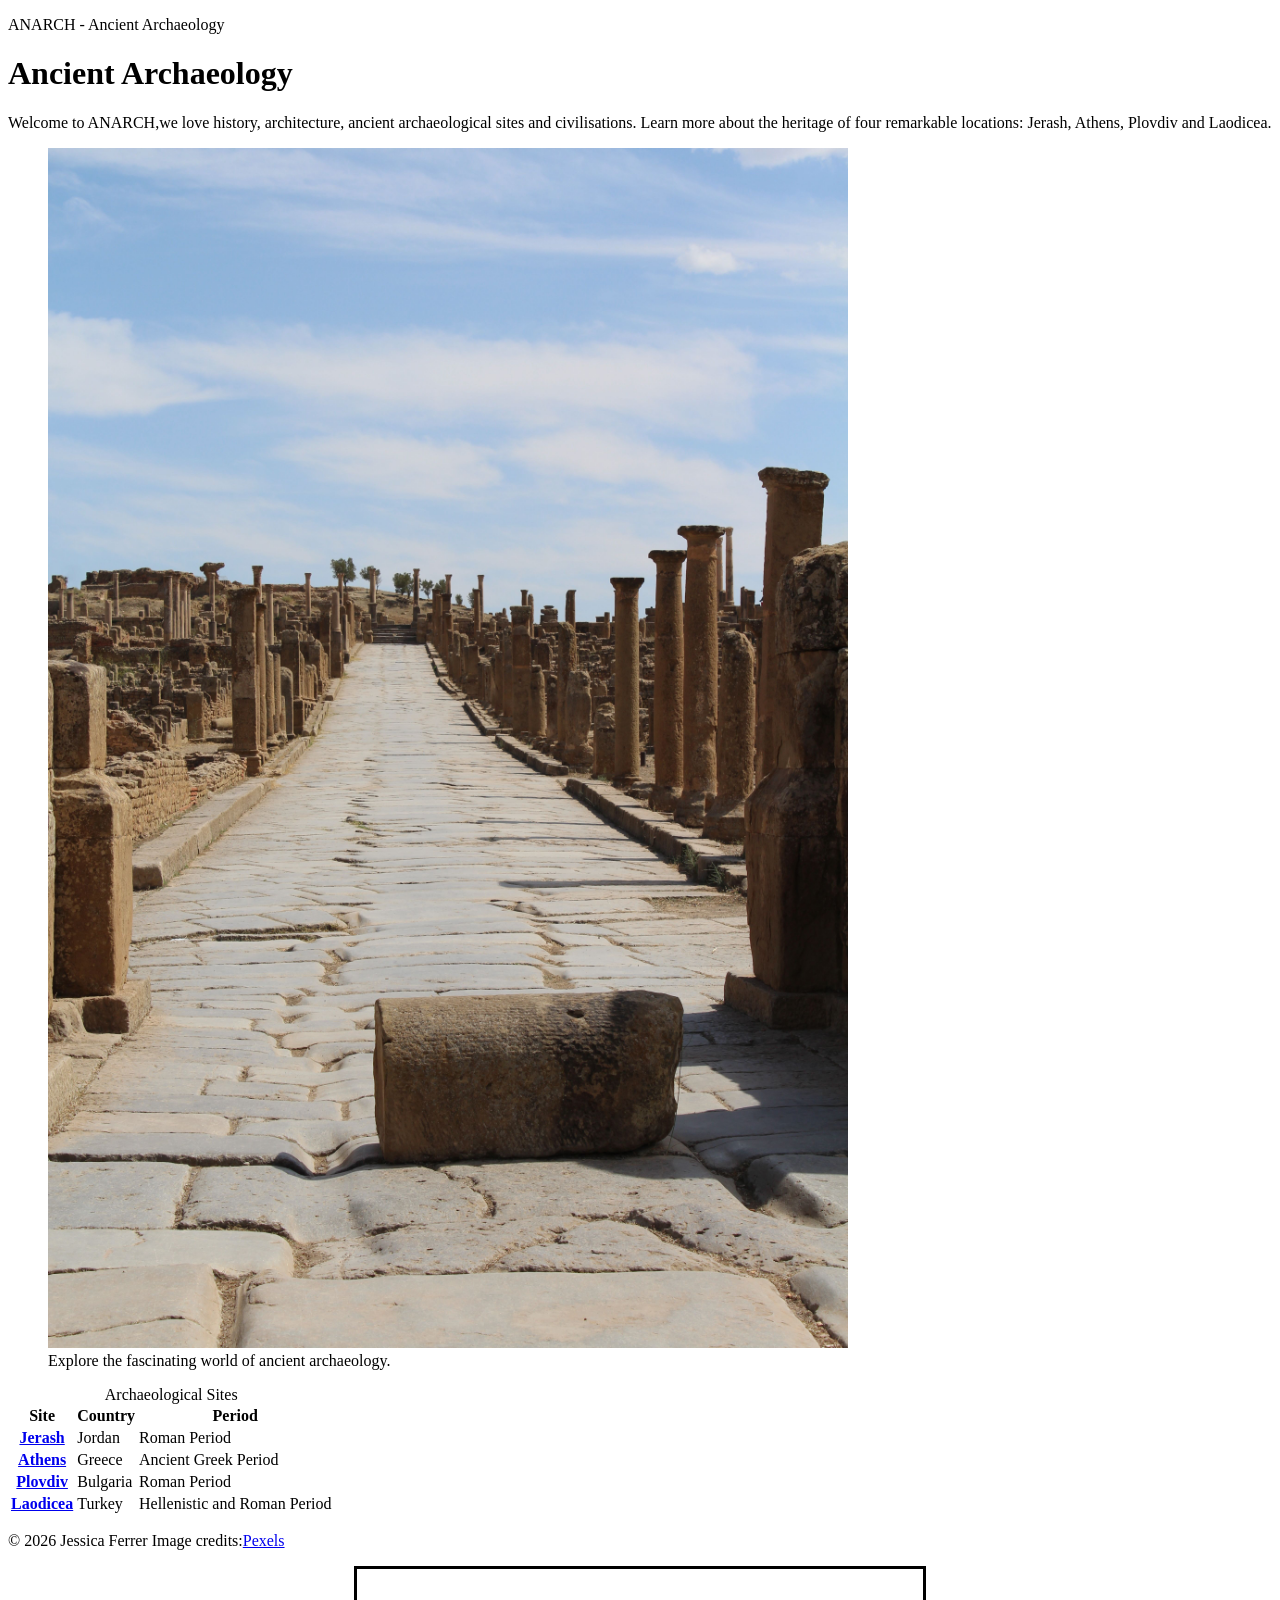
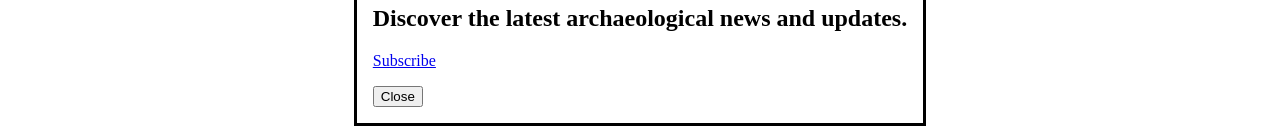
==== index.html @ a37a80d6 "Update index.html" ====
<!DOCTYPE html>
<html lang="en">
  <head>
     <meta charset="UTF-8">
	 <meta name="viewport" content="width=device-width, initial-scale=1.0">
	 <meta http-equiv="Content-Security-Policy"
	        content="default-src 'self';img-src *;
			         media-src *; frame-src https:;">
	<title>ANARCH - Home</title>
	<meta name="description" content="Explore ancient archaeological sites, discover their history, and learn about civilisations.">
	<meta property="og:title" content="ANARCH - Ancient Archaeology">
	<meta property="og description" content="Discover ancient civilisations and explore archaeological sites around the world.">
	<meta property="og:image" content="images/share.jpg">
	<link rel="icon" type="image/png" href="icon.png?v=2">
  </head>
  <body>
    <header>
	   <p>ANARCH - Ancient Archaeology</p>
	   <nav>
	     <ul>
		 </ul>
	   </nav>
	  </header>
	  
	  <main>
	  <h1>Ancient Archaeology</h1>
	  <p>Welcome to ANARCH,we love history, architecture, ancient archaeological sites and civilisations.
	     Learn more about the heritage of four remarkable locations: Jerash, Athens, Plovdiv and Laodicea.</p>
	   <figure>
	       <img src="home.jpg" alt="Ancient stone-paved street surrounded by archaeological ruins" width="800">
		   <figcaption>Explore the fascinating world of ancient archaeology.</figcaption>
	   </figure>  
	  <table>
	    <caption>Archaeological Sites</caption>
		<thead>
		 <tr>
		     <th scope="col">Site</th>
			 <th scope="col">Country</th>
			 <th scope="col">Period</th>
		 </tr>
		</thead>
		<tbody>
		 <tr>
		  <th scope="row"><a href="jerash.html">Jerash</a></th>
		  <td>Jordan</td>
		  <td>Roman Period</td>
		 </tr>
		 
		 <tr>
		  <th scope="row"><a href="athens.html">Athens</a></th>
		  <td>Greece</td>
		  <td>Ancient Greek Period</td>
		 </tr>
		 
		 <tr>
		  <th scope="row"><a href="plovdiv.html">Plovdiv</a></th>
		  <td>Bulgaria</td>
		  <td>Roman Period</td>
		 </tr>
		 
		 <tr>
		  <th scope="row"><a href="laodicea.html">Laodicea</a></th>
		  <td>Turkey</td>
		  <td>Hellenistic and Roman Period</td>
		 </tr>
		</tbody>	  
	  </table>
	 </main>
	  
	  <footer>
	   <p>&copy; 2026 Jessica Ferrer Image credits:<a href="https://www.pexels.com/">Pexels</a></p>
	 </footer>
	 <dialog open class="subscribe-popup">
	<h2>Discover the latest archaeological news and updates.</h2>
	
	<p><a href="subscribe.html"> Subscribe</a></p>
	
	<form method="dialog">
	 <button type="submit">Close</button>
	</form>
	</dialog>
   </body>
 </html>
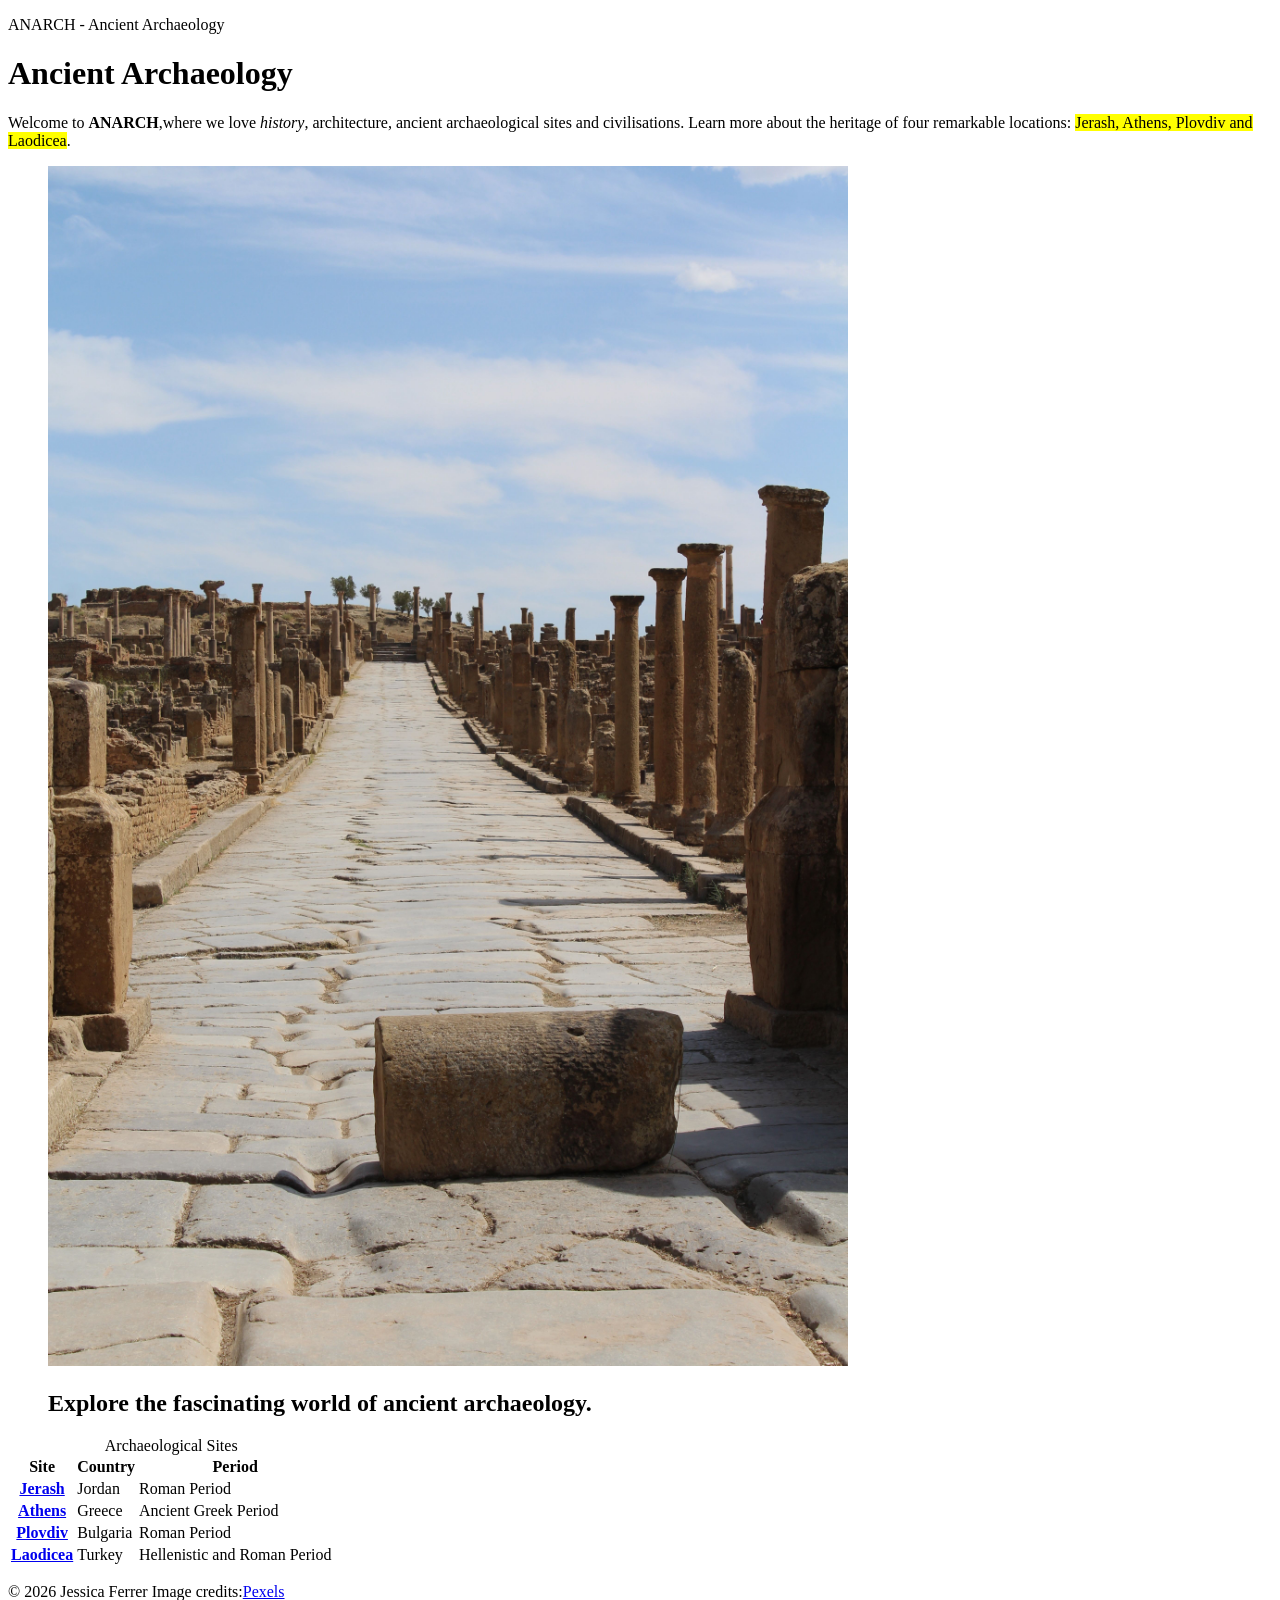
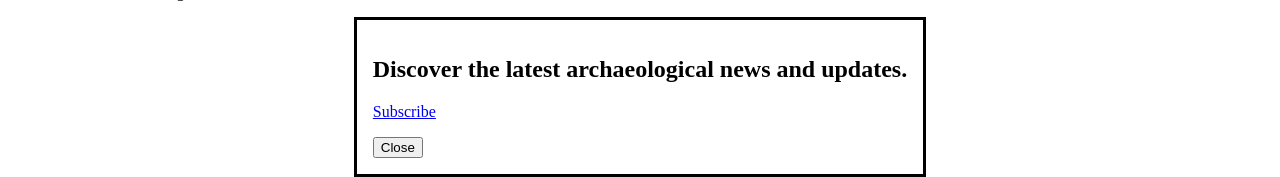
==== commit 91179d55: "Update index.html" ====
--- a/index.html
+++ b/index.html
@@ -24,11 +24,12 @@
 	  
 	  <main>
 	  <h1>Ancient Archaeology</h1>
-	  <p>Welcome to ANARCH,we love history, architecture, ancient archaeological sites and civilisations.
-	     Learn more about the heritage of four remarkable locations: Jerash, Athens, Plovdiv and Laodicea.</p>
+	  <p>Welcome to <strong>ANARCH</strong>,where we love <em>history</em>, architecture, ancient archaeological sites and civilisations.
+	     Learn more about the heritage of four remarkable locations: <mark>Jerash, Athens, Plovdiv and Laodicea</mark>.
+	  </p>
 	   <figure>
 	       <img src="home.jpg" alt="Ancient stone-paved street surrounded by archaeological ruins" width="800">
-		   <figcaption>Explore the fascinating world of ancient archaeology.</figcaption>
+		   <h2>Explore the fascinating world of ancient archaeology.</h2>
 	   </figure>  
 	  <table>
 	    <caption>Archaeological Sites</caption>
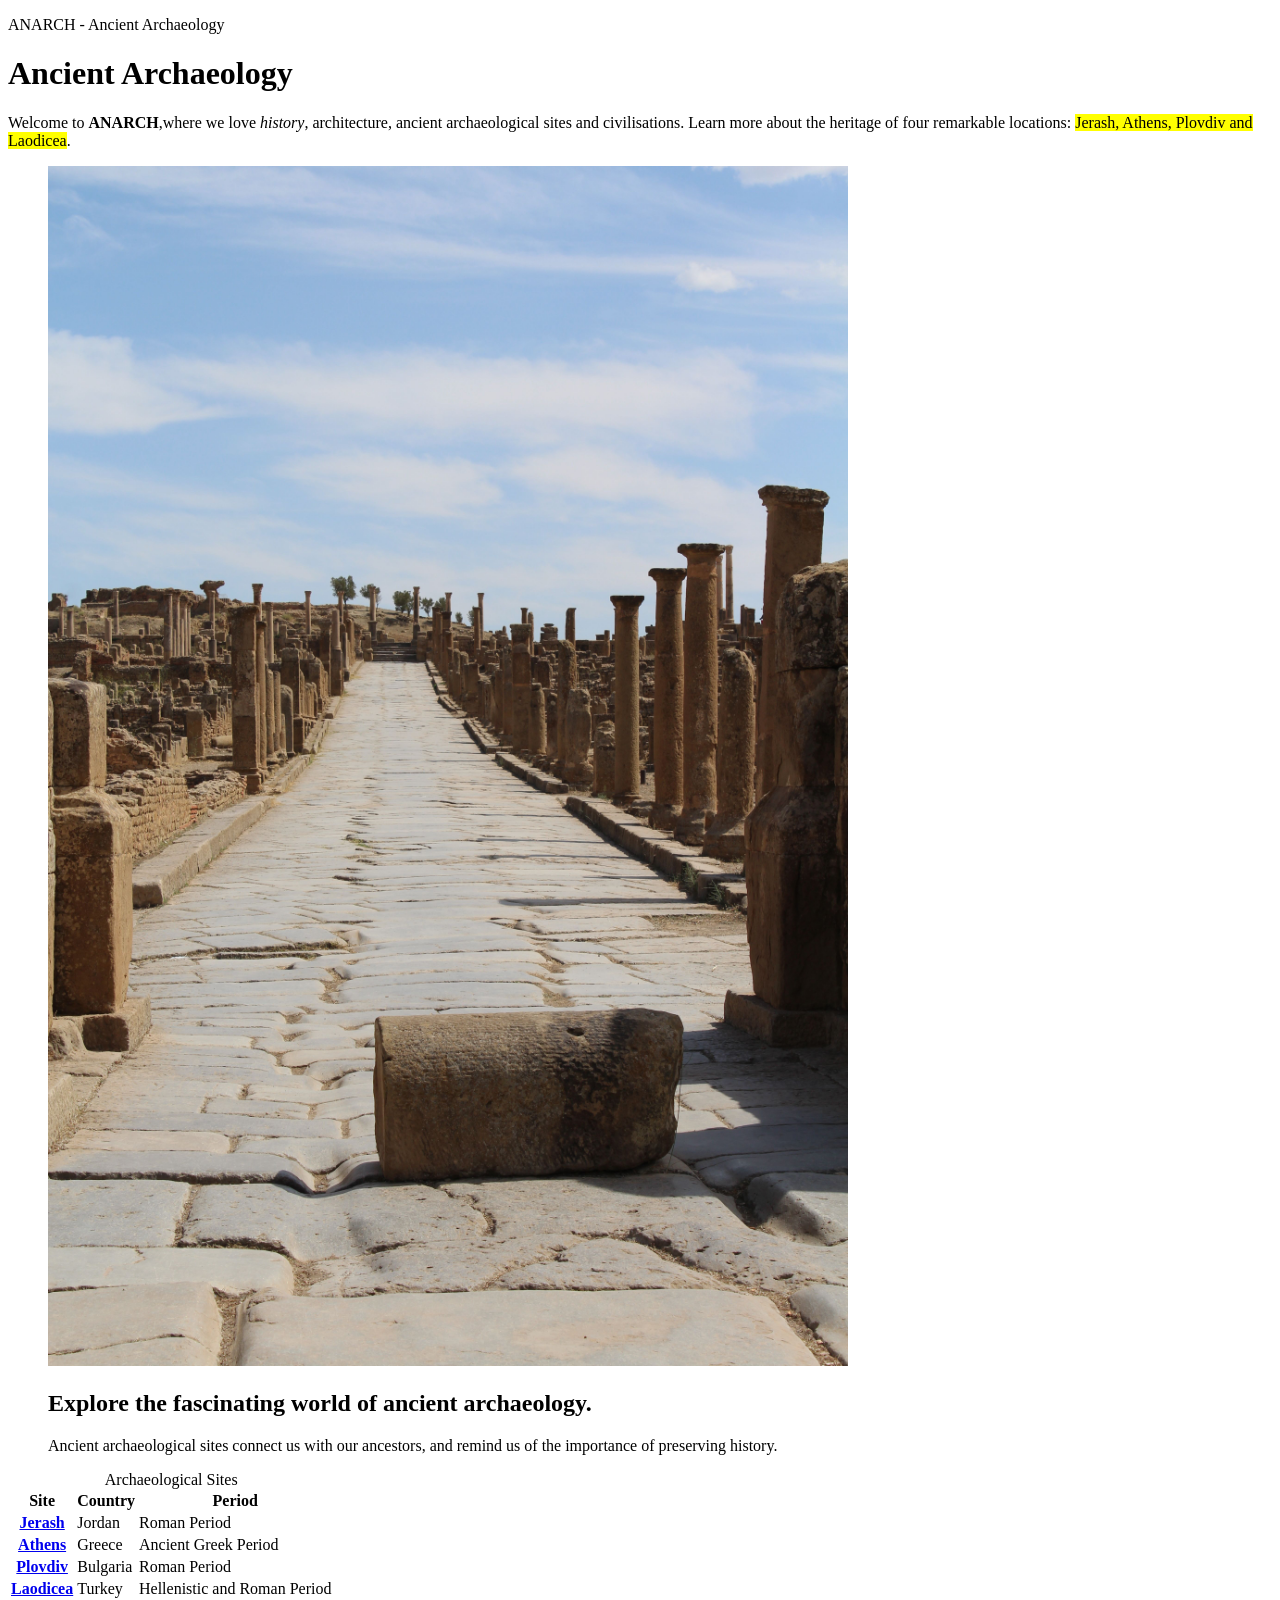
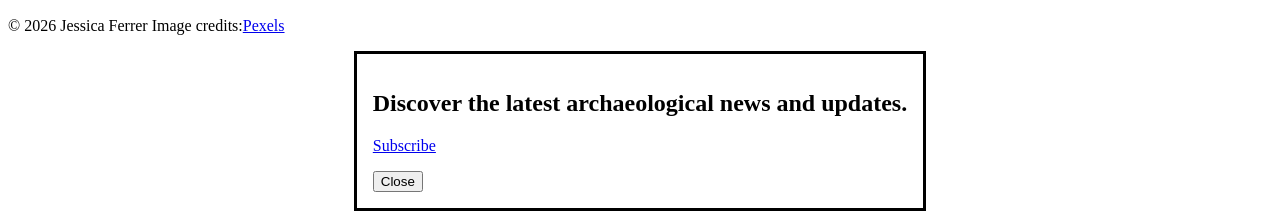
==== commit b244afde: "Add blockquote for historical context Added a blockquote to emphasize the importance of preserving h" ====
--- a/index.html
+++ b/index.html
@@ -33,6 +33,10 @@
 	   </figure>  
 	  <table>
 	    <caption>Archaeological Sites</caption>
+		    <blockquote>
+		      <p>Ancient archaeological sites connect us with our ancestors, 
+			   and remind us of the importance of preserving history.</p>
+		    </blockquote>
 		<thead>
 		 <tr>
 		     <th scope="col">Site</th>
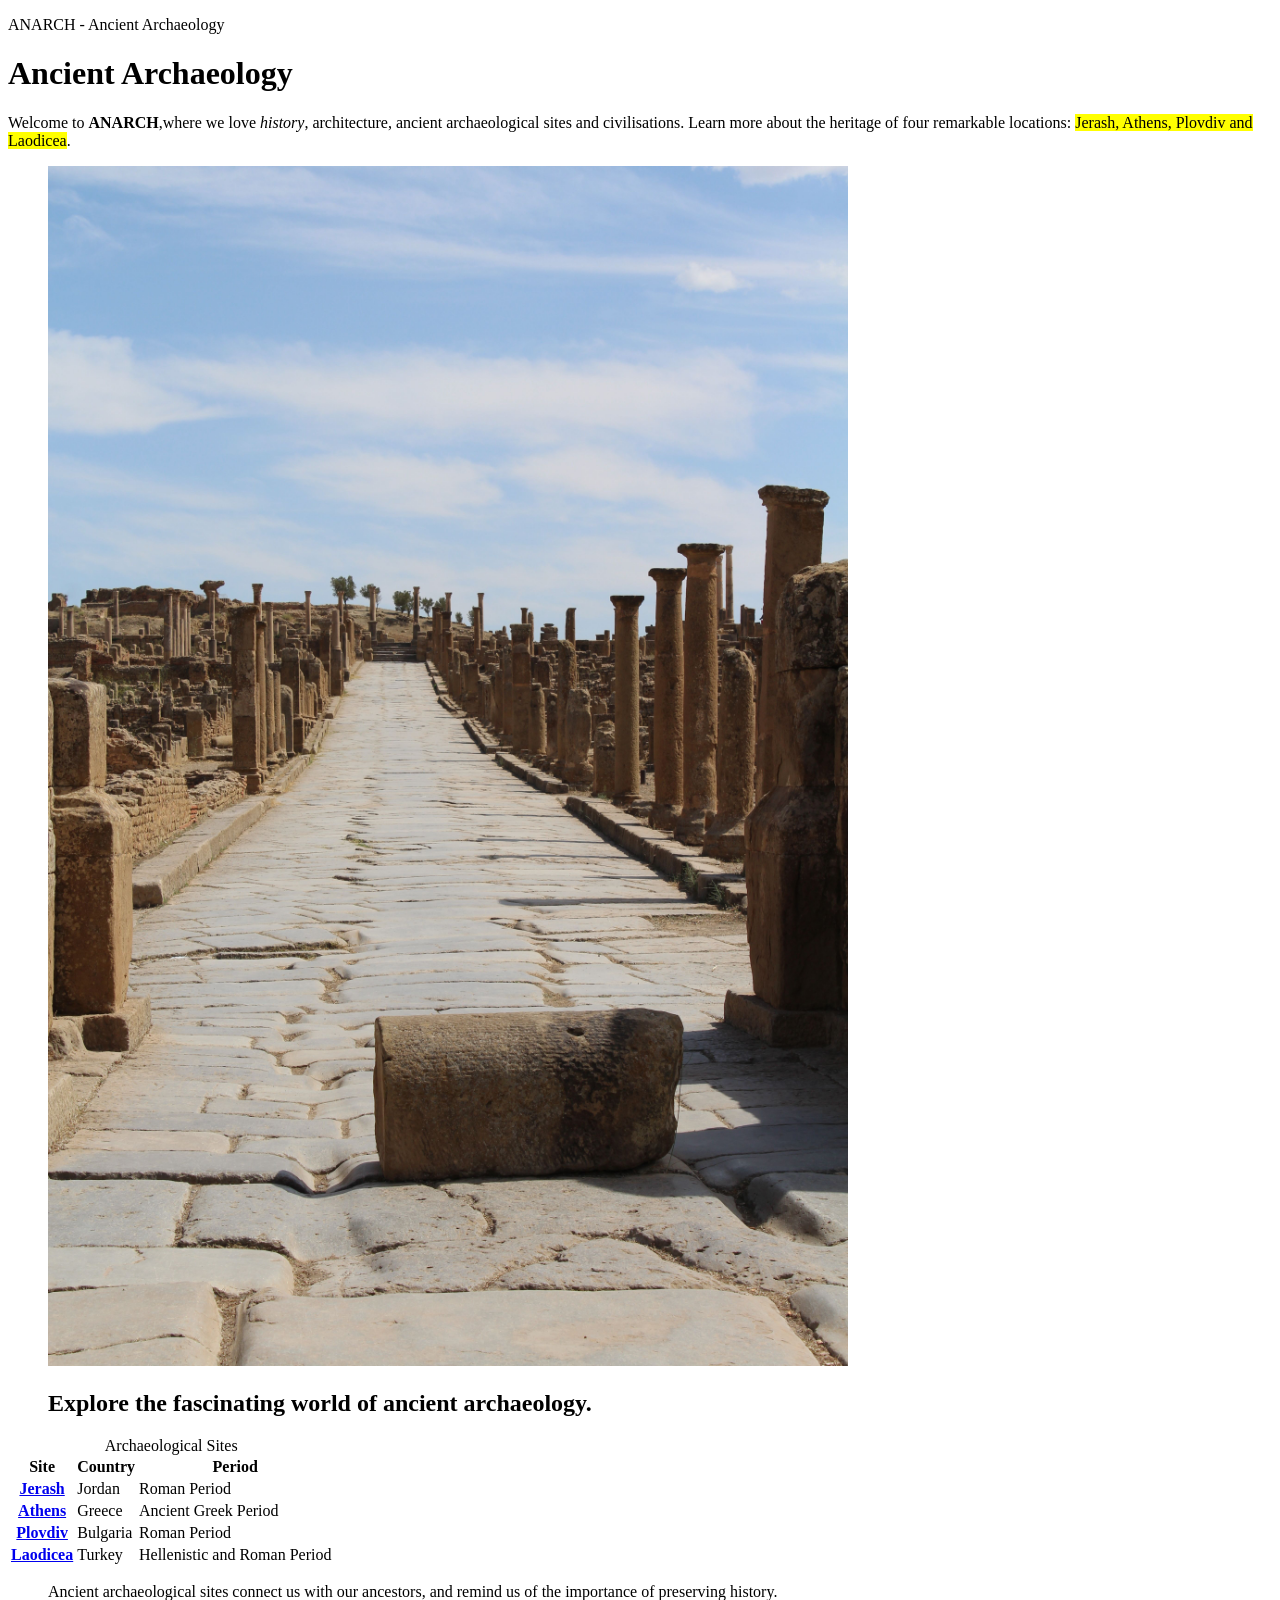
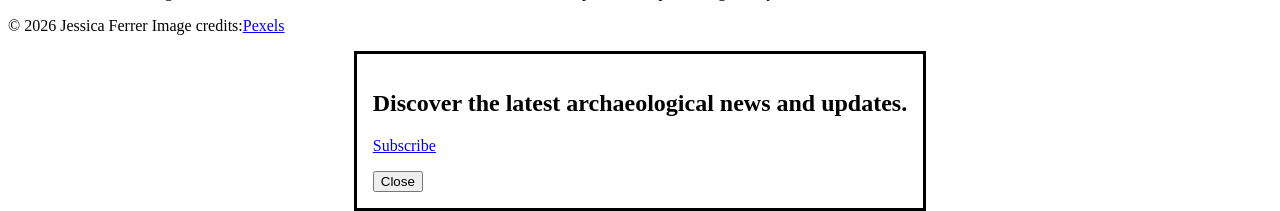
==== commit 812d97f1: "Update index.html" ====
--- a/index.html
+++ b/index.html
@@ -33,10 +33,6 @@
 	   </figure>  
 	  <table>
 	    <caption>Archaeological Sites</caption>
-		    <blockquote>
-		      <p>Ancient archaeological sites connect us with our ancestors, 
-			   and remind us of the importance of preserving history.</p>
-		    </blockquote>
 		<thead>
 		 <tr>
 		     <th scope="col">Site</th>
@@ -70,6 +66,10 @@
 		 </tr>
 		</tbody>	  
 	  </table>
+		   <blockquote>
+		      <p>Ancient archaeological sites connect us with our ancestors, 
+			   and remind us of the importance of preserving history.</p>
+		    </blockquote>
 	 </main>
 	  
 	  <footer>
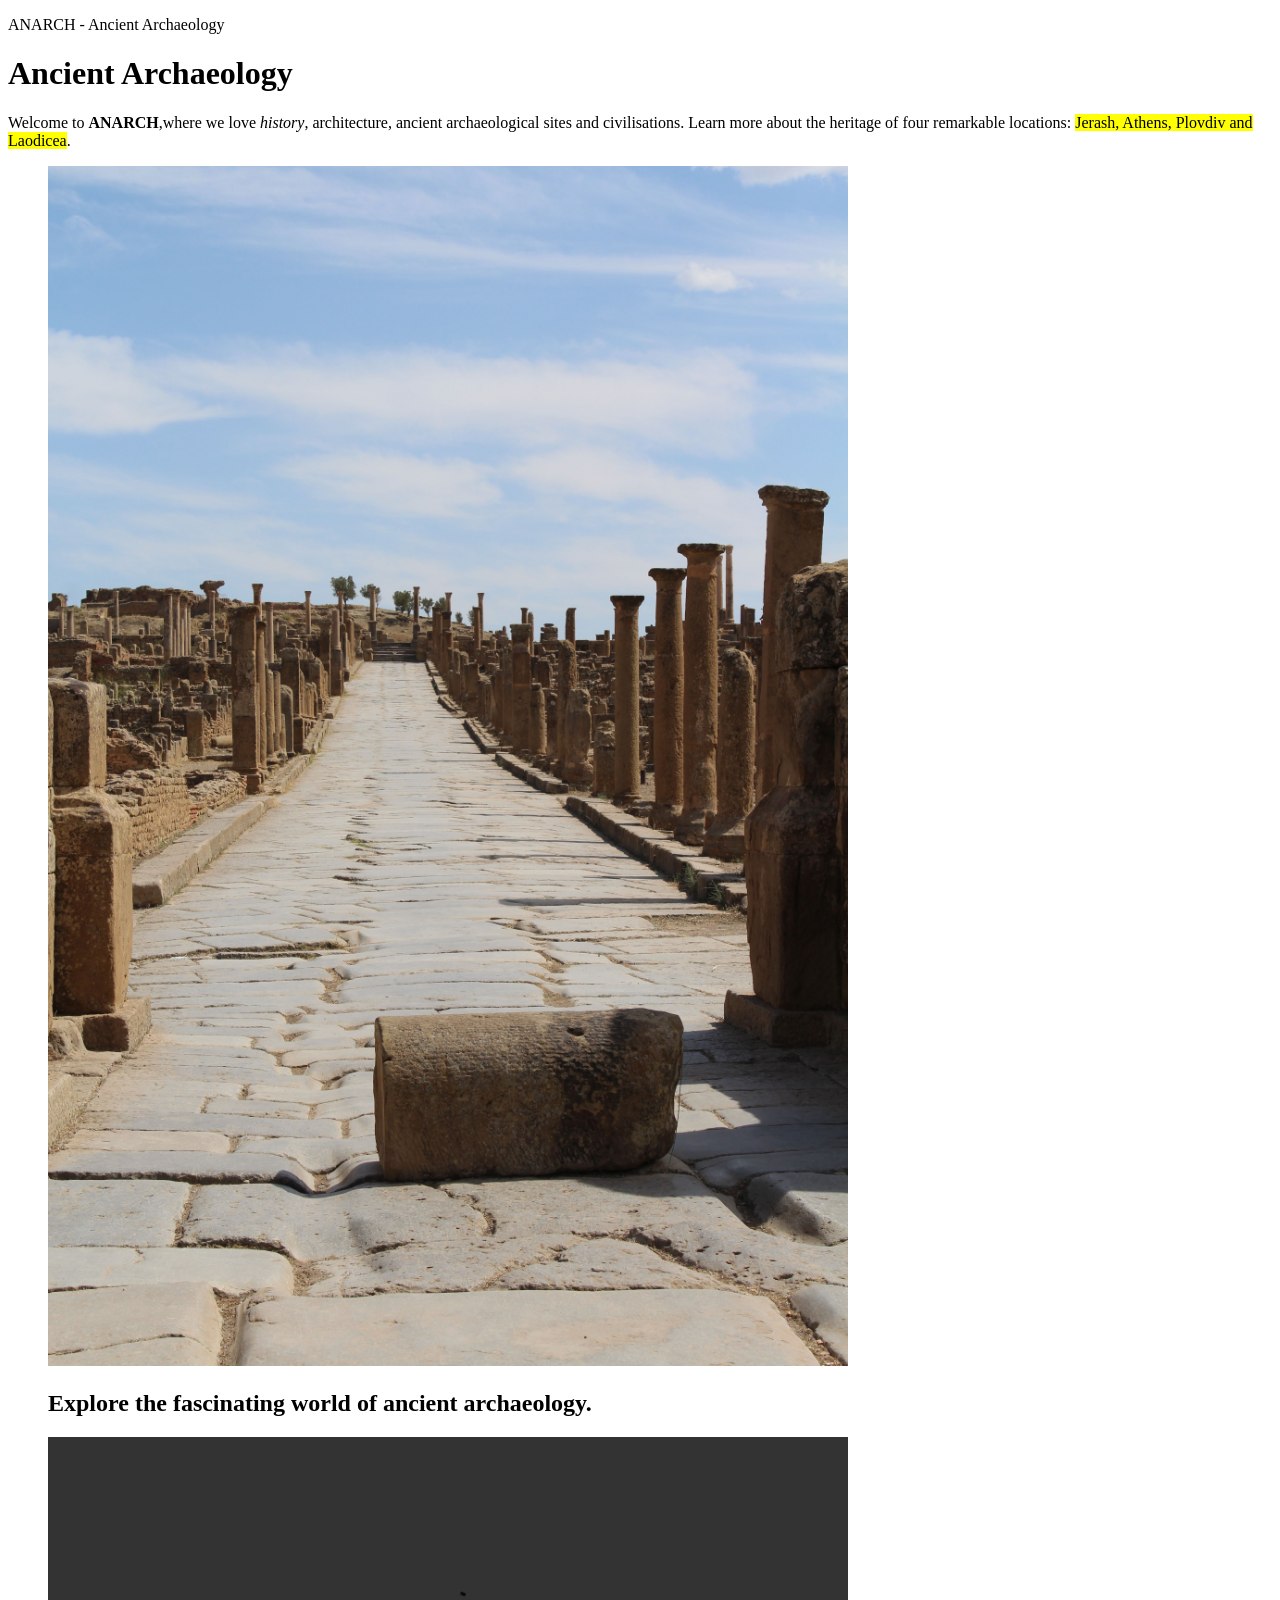
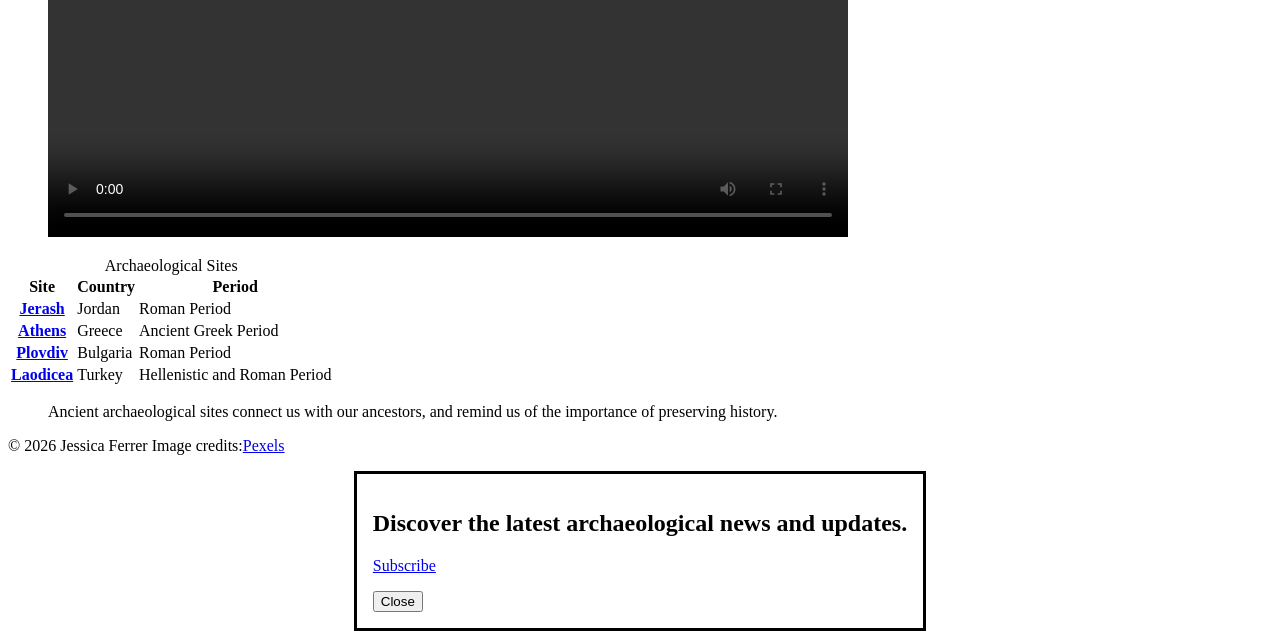
==== commit 8a5fbf3b: "Update index.html" ====
--- a/index.html
+++ b/index.html
@@ -30,6 +30,11 @@
 	   <figure>
 	       <img src="home.jpg" alt="Ancient stone-paved street surrounded by archaeological ruins" width="800">
 		   <h2>Explore the fascinating world of ancient archaeology.</h2>
+		   
+		   <video controls width="800">
+		     <source src="media/video.mp4" type="video/mp4">
+		   </video>
+		   
 	   </figure>  
 	  <table>
 	    <caption>Archaeological Sites</caption>
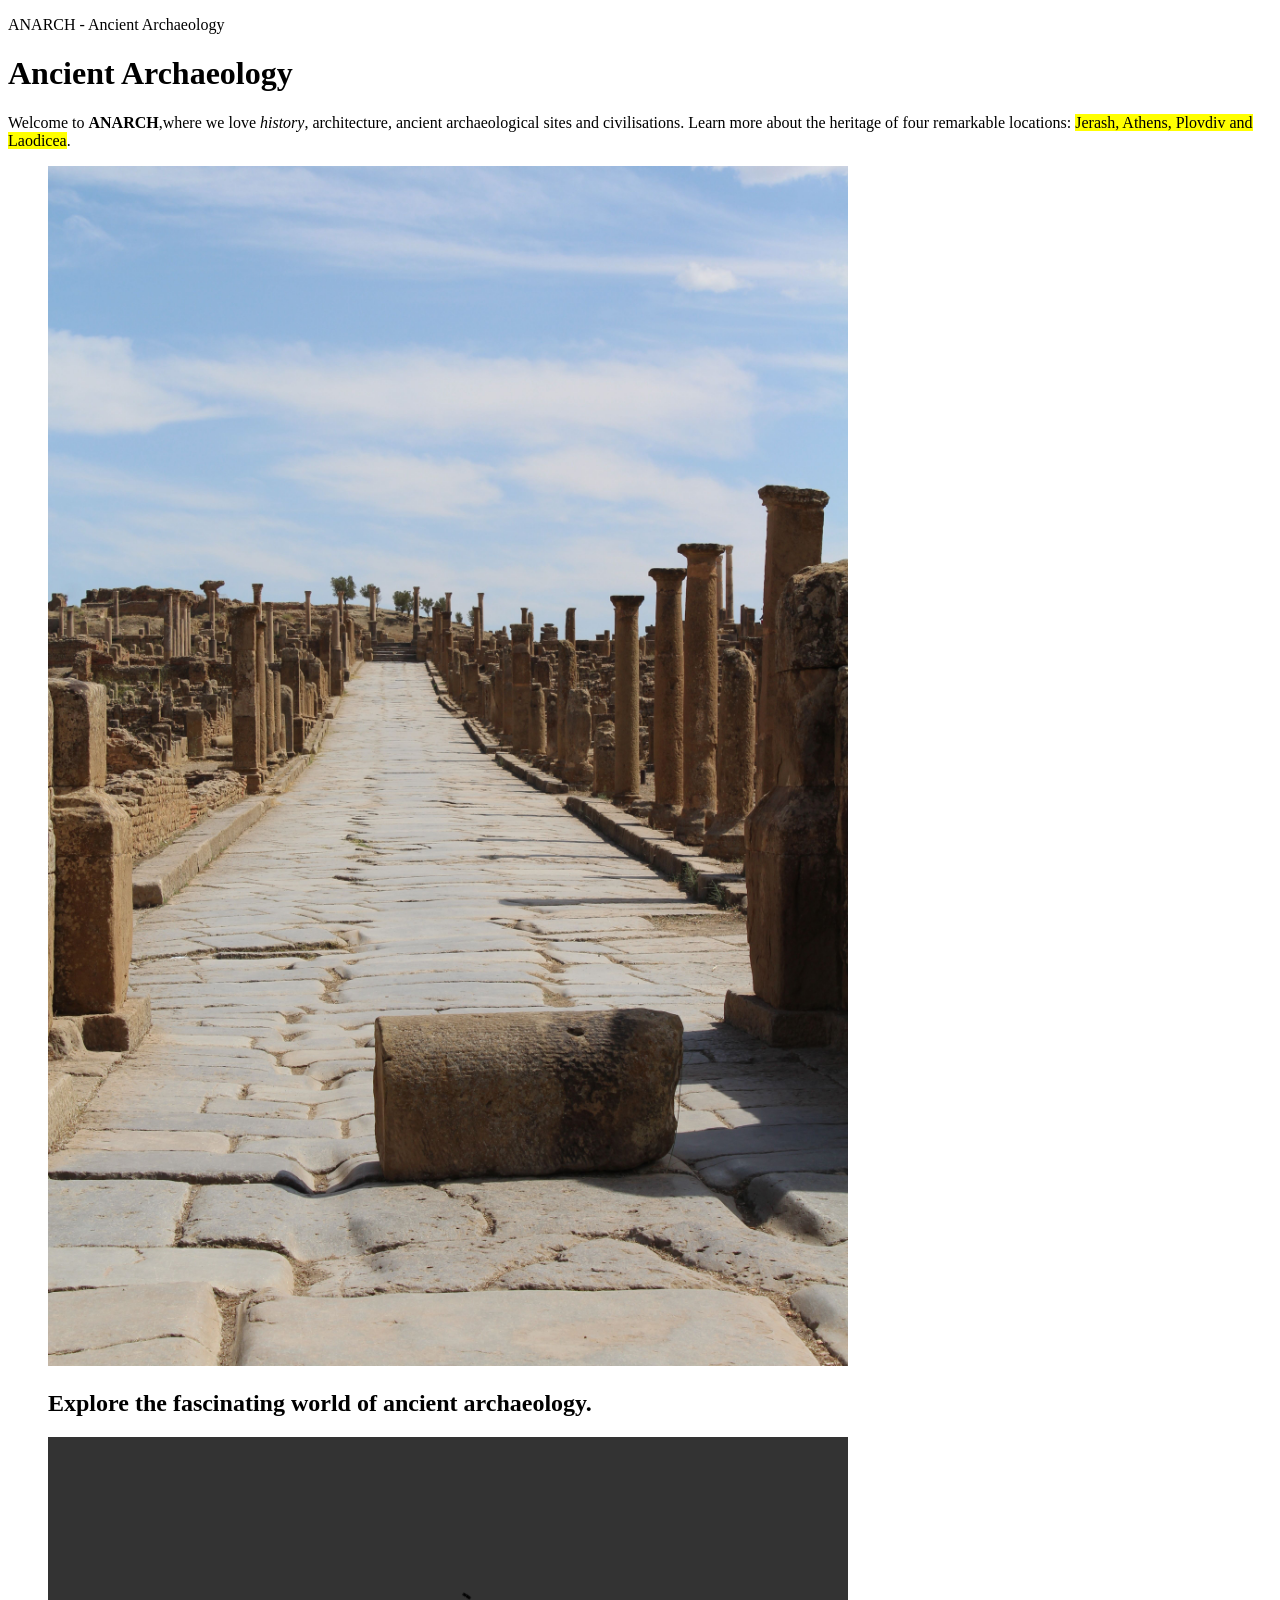
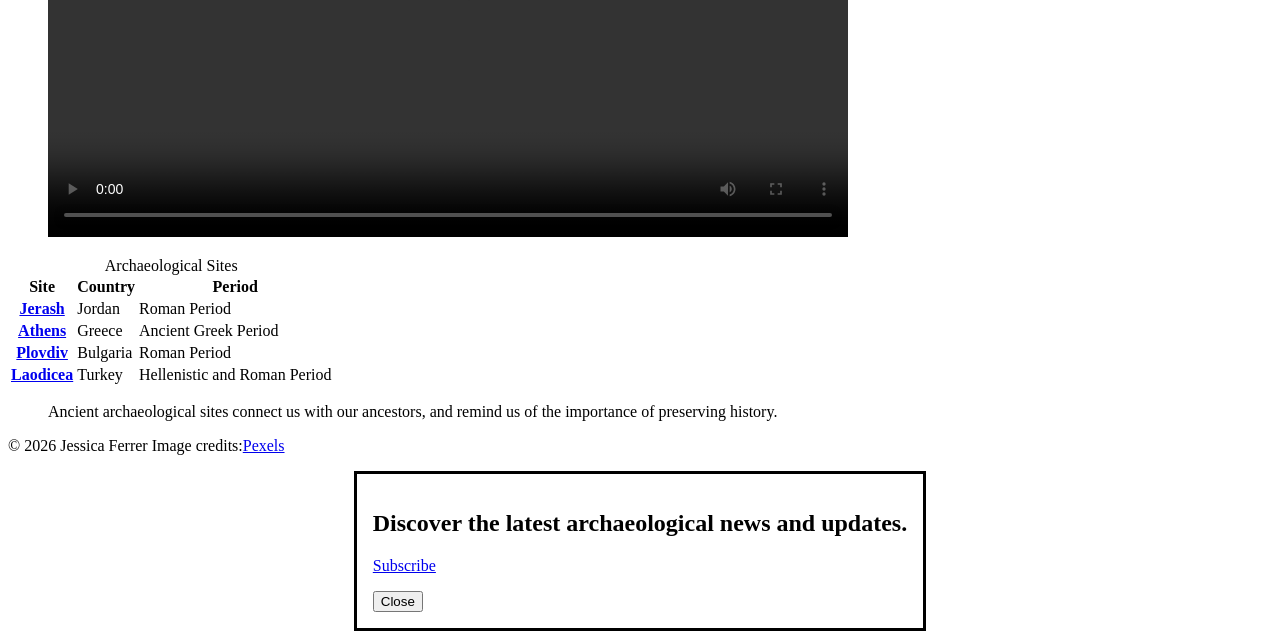
==== commit ae0f995b: "Fix video source and formatting in index.html Updated video source in index.html and fixed formattin" ====
--- a/index.html
+++ b/index.html
@@ -32,7 +32,7 @@
 		   <h2>Explore the fascinating world of ancient archaeology.</h2>
 		   
 		   <video controls width="800">
-		     <source src="media/video.mp4" type="video/mp4">
+		     <source src="video.mp4" type="video/mp4">
 		   </video>
 		   
 	   </figure>  
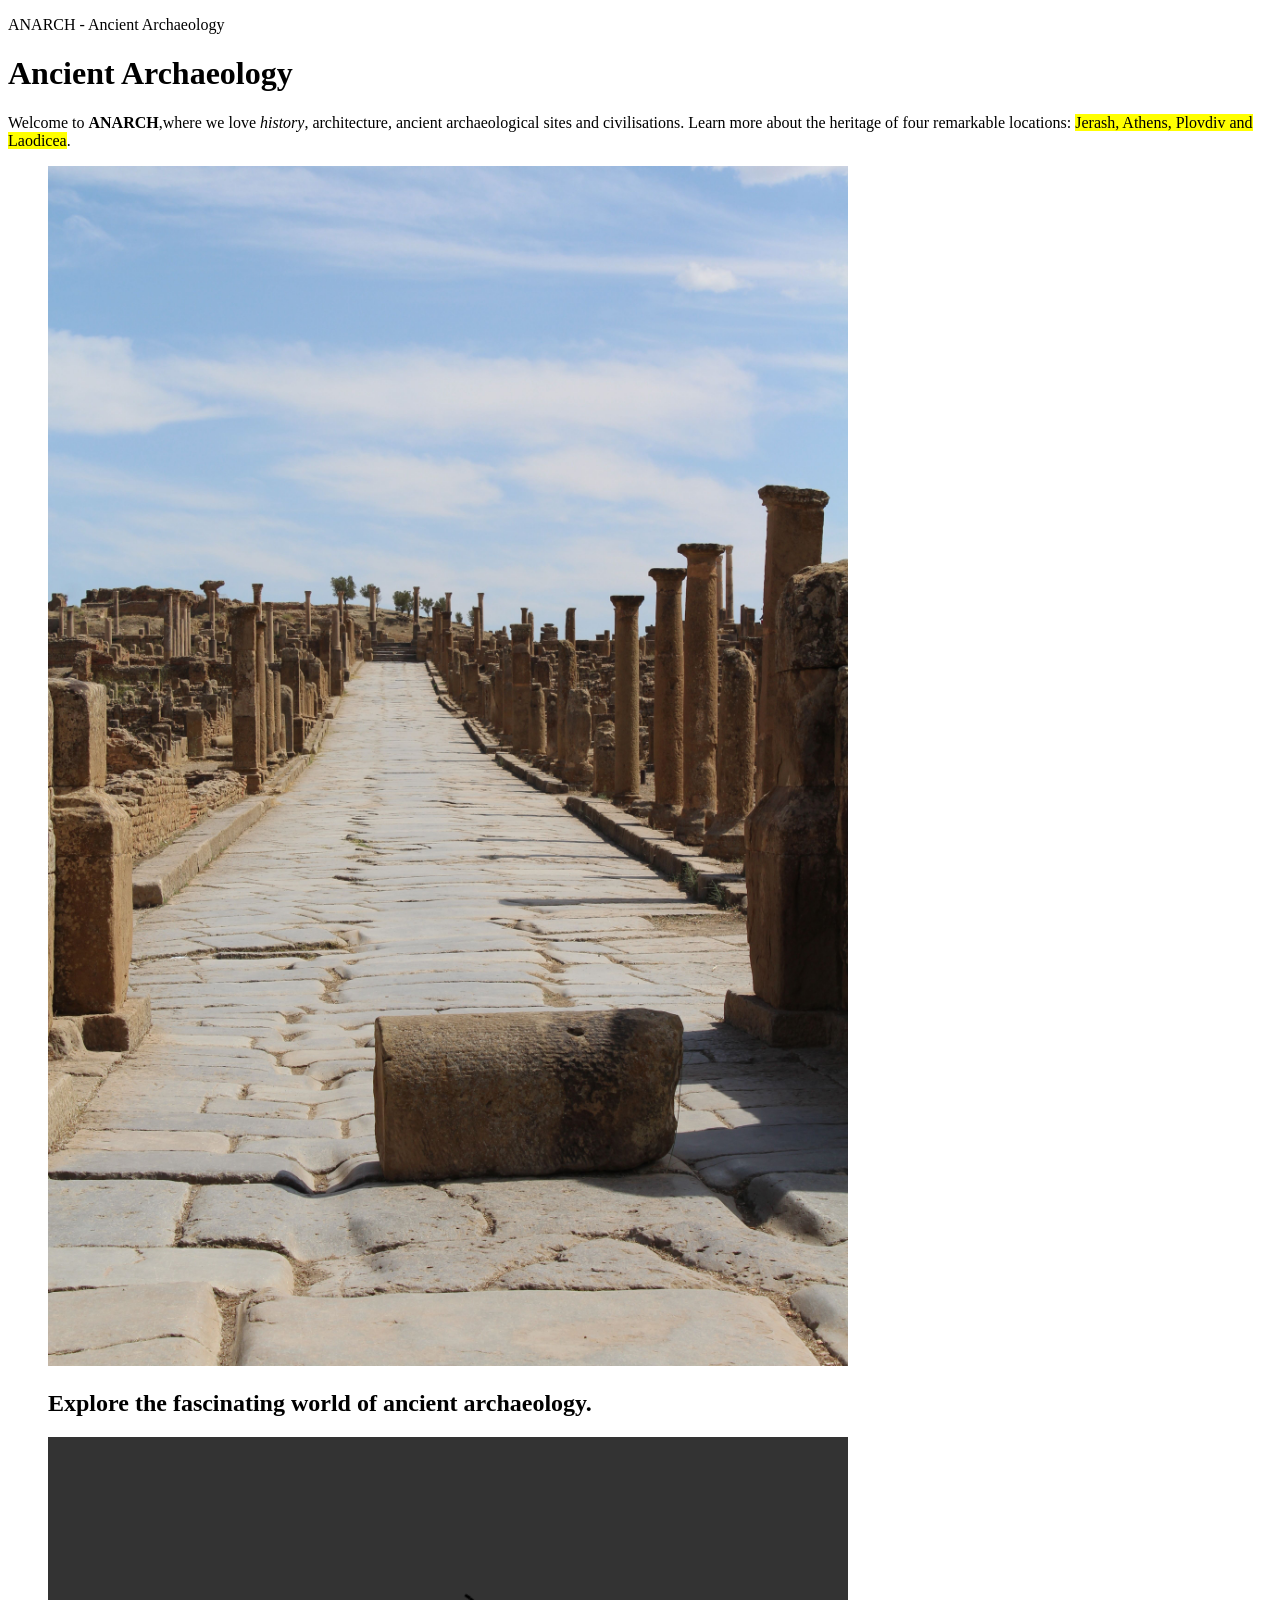
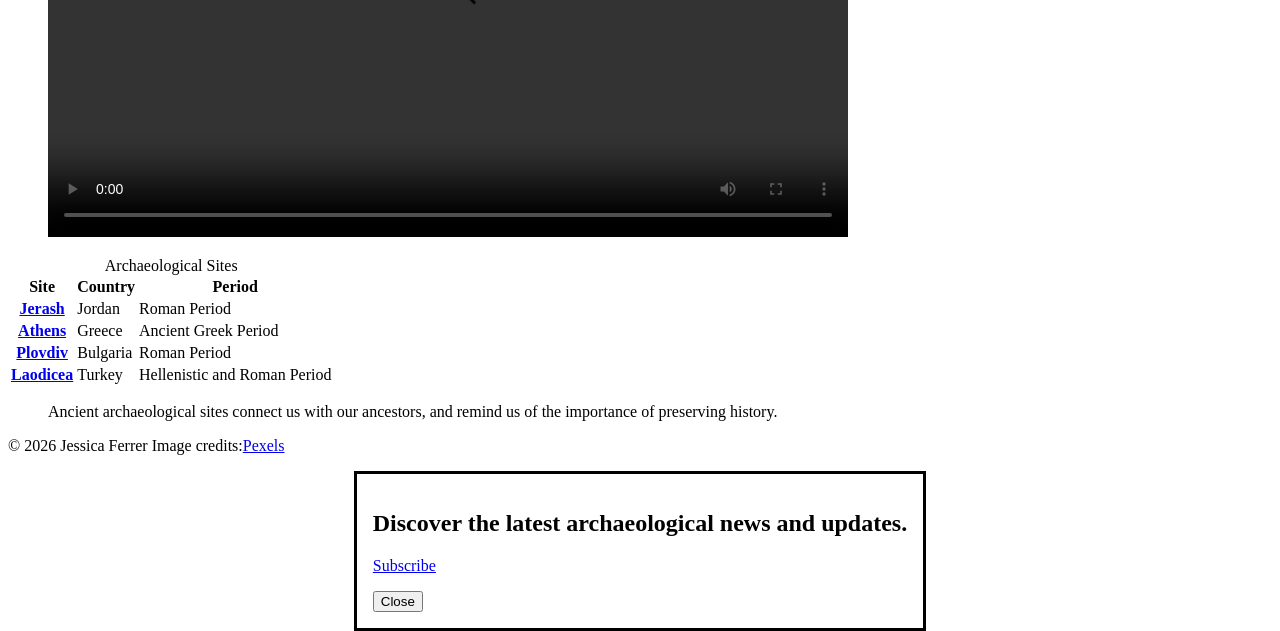
==== commit 76118384: "Fix video source and HTML entity issues Updated video source format and corrected HTML entities." ====
--- a/index.html
+++ b/index.html
@@ -32,7 +32,7 @@
 		   <h2>Explore the fascinating world of ancient archaeology.</h2>
 		   
 		   <video controls width="800">
-		     <source src="video.mp4" type="video/mp4">
+		     <source src="video(1).mp4" type="video(1)/mp4">
 		   </video>
 		   
 	   </figure>  
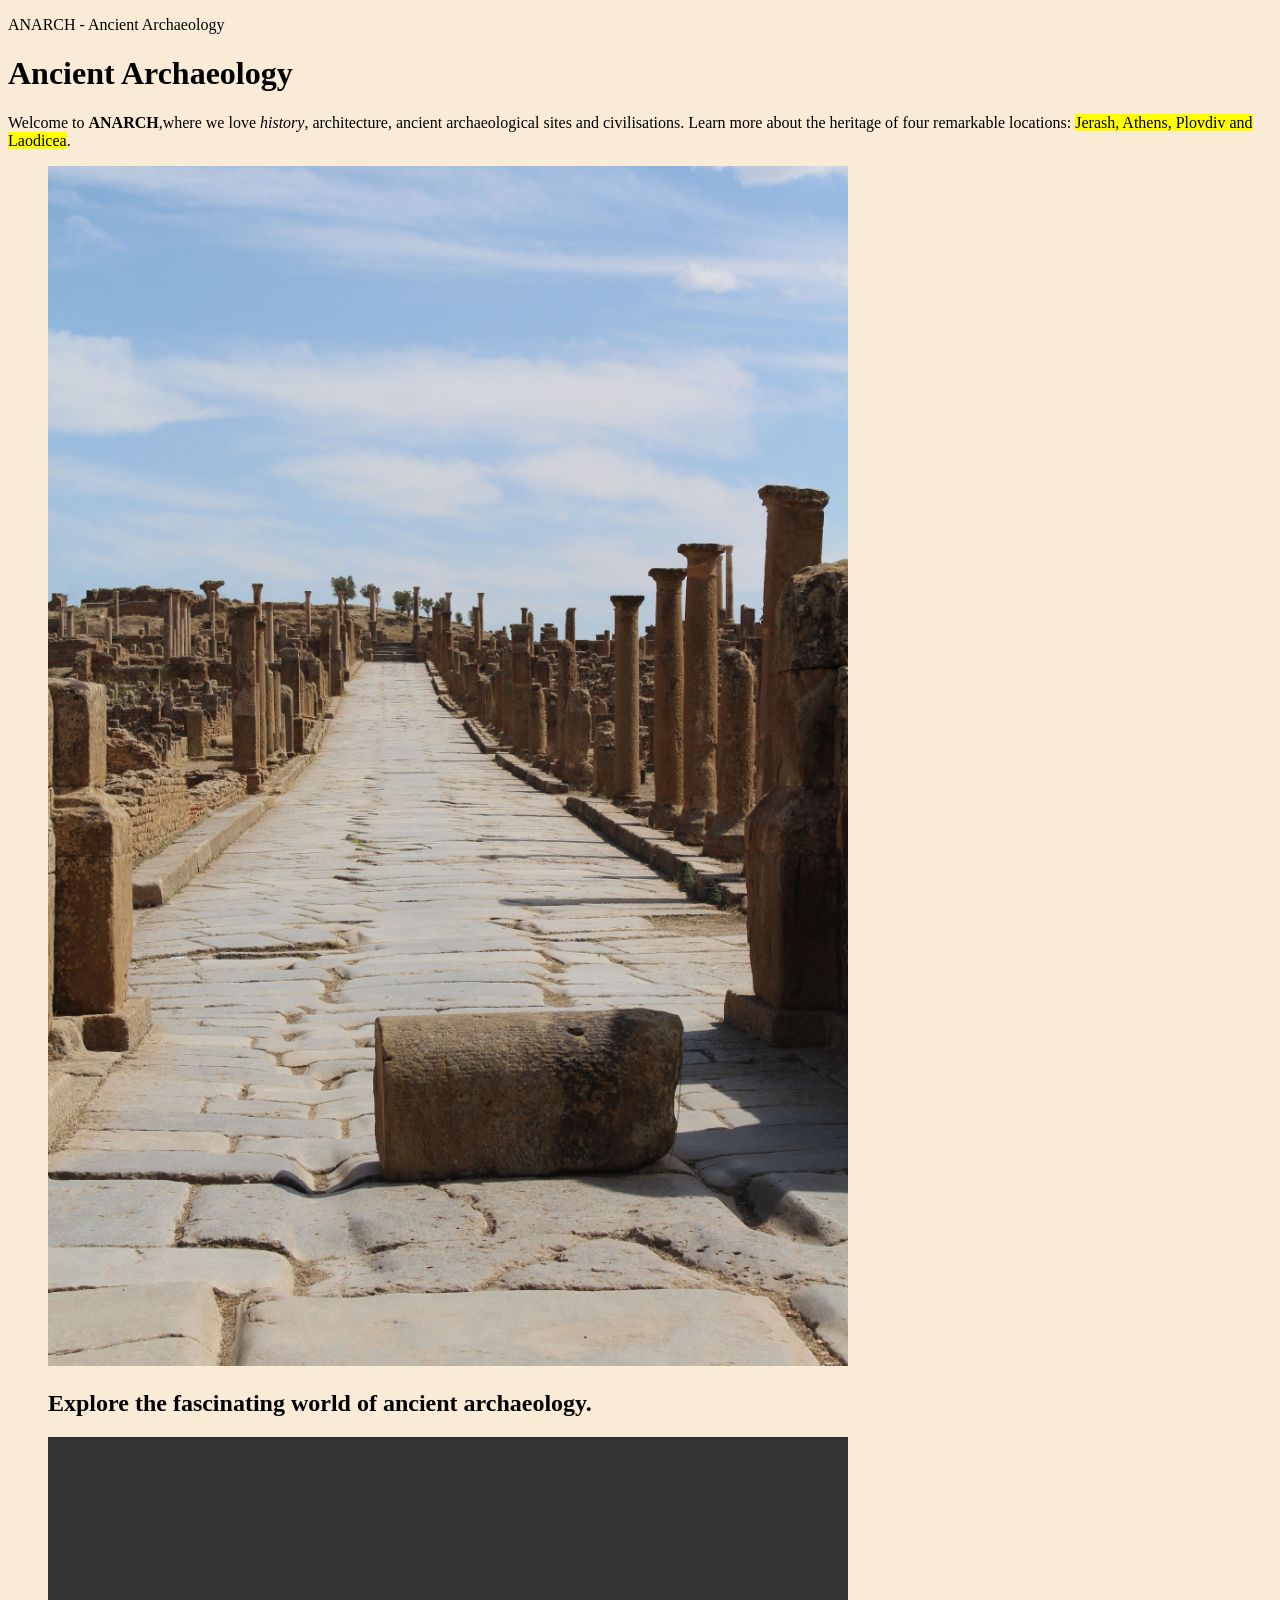
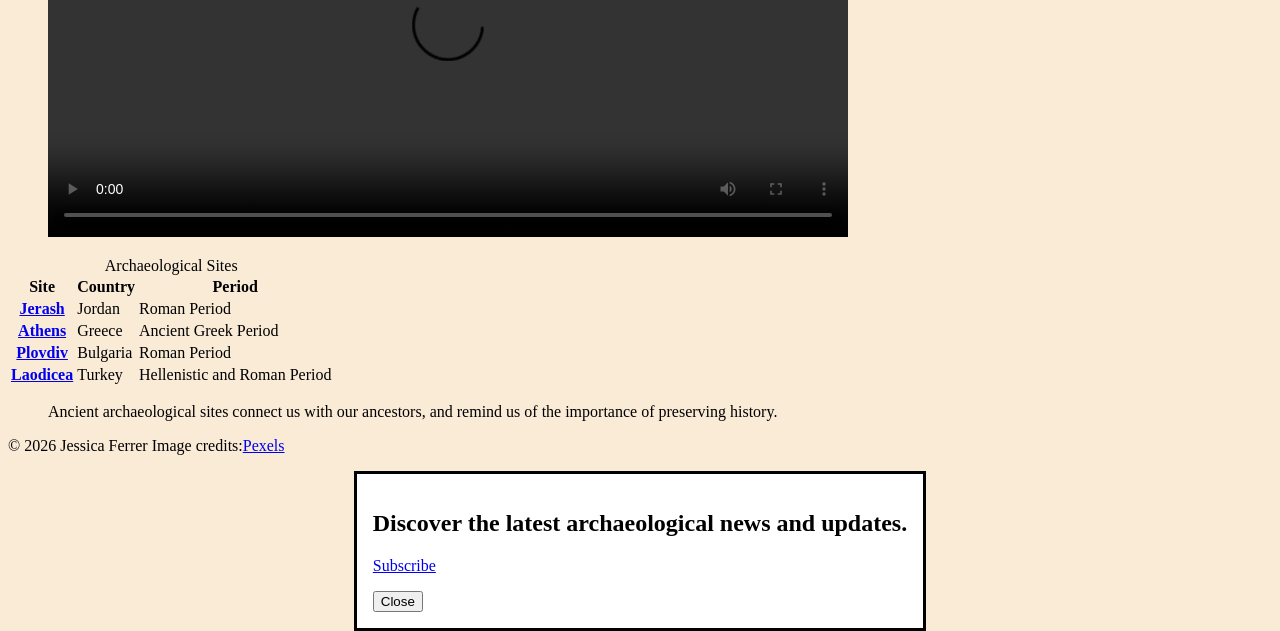
==== commit e164a791: "Link stylesheet in index.html Added a link to the stylesheet in the head section." ====
--- a/index.html
+++ b/index.html
@@ -12,6 +12,7 @@
 	<meta property="og description" content="Discover ancient civilisations and explore archaeological sites around the world.">
 	<meta property="og:image" content="images/share.jpg">
 	<link rel="icon" type="image/png" href="icon.png?v=2">
+	<link rel="stylesheet" href="styles.css">  
   </head>
   <body>
     <header>
--- a/styles.css
+++ b/styles.css
@@ -0,0 +1,3 @@
+body {
+   background: #FAEBD7;
+}
